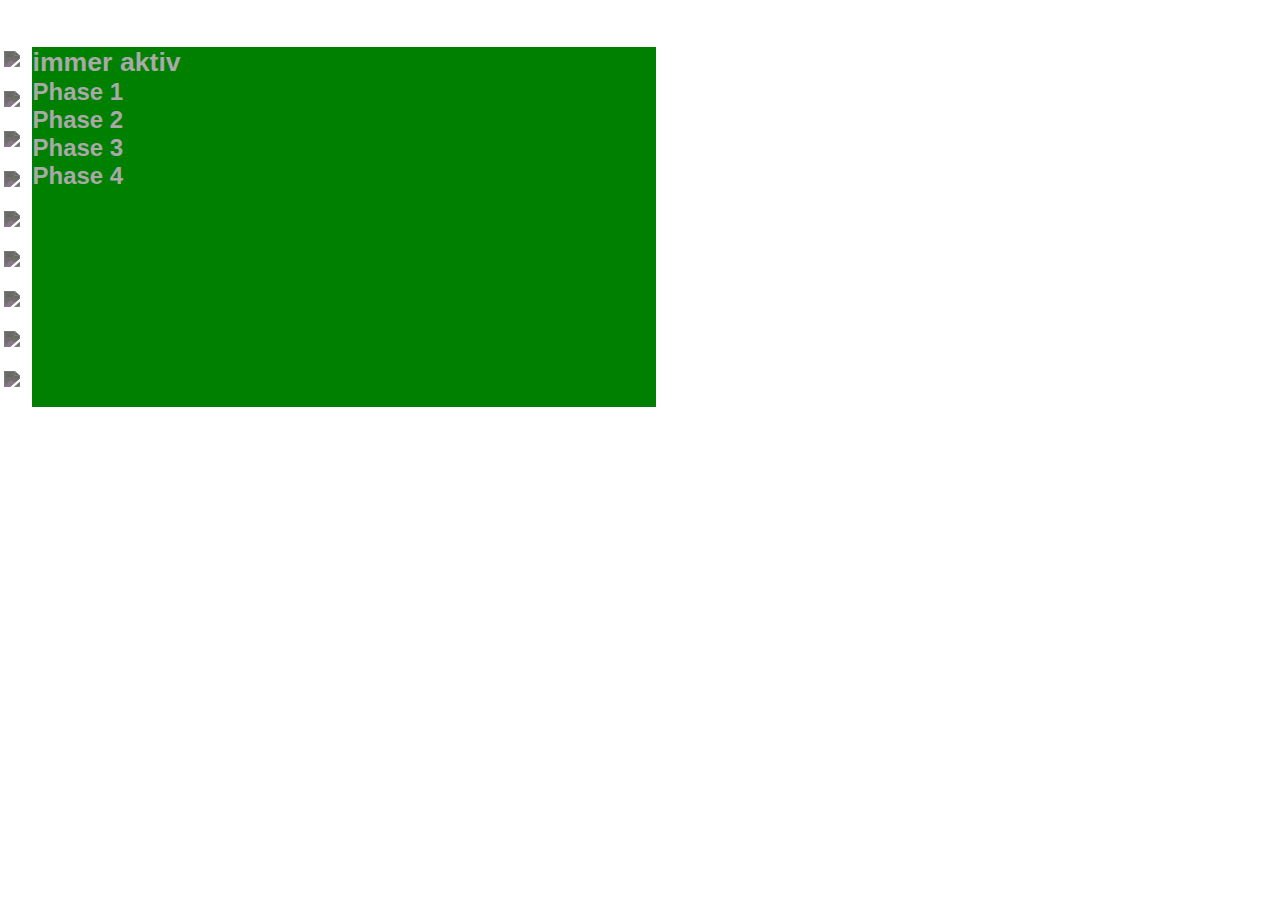
==== wow.html @ e4fa1db1 "erster Save" ====
<!DOCTYPE html>
<html lang='de'>
<head>
	<script src="https://ajax.googleapis.com/ajax/libs/jquery/3.3.1/jquery.min.js">
	</script>
	<meta charset='UTF-8'>
	<meta name="viewport" content="width=device-width, initial-scale=1.0">
  <title>Maddä-train</title>
	<!--android Icons der Website:-->
	<link rel="apple-touch-icon" sizes="57x57" href="./png/apple-icon-57x57.png">
	<link rel="apple-touch-icon" sizes="60x60" href="./png/apple-icon-60x60.png">
	<link rel="apple-touch-icon" sizes="72x72" href="./png/apple-icon-72x72.png">
	<link rel="apple-touch-icon" sizes="76x76" href="./png/apple-icon-76x76.png">
	<link rel="apple-touch-icon" sizes="114x114" href="./png/apple-icon-114x114.png">
	<link rel="apple-touch-icon" sizes="120x120" href="./png/apple-icon-120x120.png">
	<link rel="apple-touch-icon" sizes="144x144" href="./png/apple-icon-144x144.png">
	<link rel="apple-touch-icon" sizes="152x152" href="./png/apple-icon-152x152.png">
	<link rel="apple-touch-icon" sizes="180x180" href="./png/apple-icon-180x180.png">
	<link rel="icon" type="image/png" sizes="192x192"  href="./png/android-icon-192x192.png">
	<link rel="icon" type="image/png" sizes="32x32" href="./png/favicon-32x32.png">
	<link rel="icon" type="image/png" sizes="96x96" href="./png/favicon-96x96.png">
	<link rel="icon" type="image/png" sizes="16x16" href="./png/favicon-16x16.png">
	<link rel="manifest" href="./png/manifest.json">
	<meta name="msapplication-TileColor" content="#ffffff">
	<meta name="msapplication-TileImage" content="/ms-icon-144x144.png">
	<meta name="theme-color" content="#ffffff">
	<!--meine css:-->
  <link rel='stylesheet' href='styles.css'/>
	<!--LATEX+++++++++++++++++(MAthJax) ++ alte version schneller aber schlechter: "output/NativeMML"-->
	<script type="text/x-mathjax-config">
		 	MathJax.Hub.Config({
 		 	jax: ["input/TeX","input/MathML","output/SVG", "output/PreviewHTML"],
 			extensions: ["tex2jax.js","mml2jax.js","MathMenu.js","MathZoom.js", "fast-preview.js", "AssistiveMML.js", "a11y/accessibility-menu.js"],
 			TeX: {
 				extensions: ["AMSmath.js","AMSsymbols.js","noErrors.js","noUndefined.js"]
 			},
			tex2jax: {
	 			inlineMath: [['$','$'], ['\\(','\\)']],
	 			processEscapes: true
 			},
			SVG:{
				font: "Gyre-Pagella",
				scale:100,
				undefinedFamily: "STIXGeneral, 'Arial Unicode MS', serif",
				mtextFontInherit: true,
				addMMLclasses: false, //some css style-stuff
				matchFontHeight: true,
				styles: {
					".MathJax_Display": {
	 				"text-align": "center",
	 					margin:       "1em 0em"
 					},

 				".MathJax .merror": {
	 				"background-color": "#FFFF88",
	 				color:   "#CC0000",
	 				border:  "1px solid #CC0000",
	 				padding: "1px 3px",
	 				"font-style": "normal",
	 				"font-size":  "50%"
 				}

				}

			},
			PreviewHTML: {
	 			scale: 100
 			}
 			});

			</script>
	<script type="text/javascript" async
		src="https://cdnjs.cloudflare.com/ajax/libs/mathjax/2.7.5/latest.js?config=default" >
	</script>


 	</head>

<body>
  <div class='flex-wrap page'>

		<div class='menu grid con'>
			<!--
			<div class="menüitem1 flex-wrap">

				<button type="button" onclick="home()" ><img src="https://img.icons8.com/ios/64/000000/home.png" class="pic"></button>
				<button type="button" onclick="druckansicht()" ><img src="https://img.icons8.com/ios/64/000000/shopping-cart.png" class="pic"></button>
			</div>
			<div class="menüitem2 flex-wrap">
				<button type="button" onclick="myFunction()" class="home"><img src="https://img.icons8.com/wired/64/000000/paint-palette.png" class="pic"></button>
				<button type="button" onclick="layOut()" class="home"><img src="https://img.icons8.com/wired/64/000000/browser-window.png" class="pic"></button>
				<button type="button" onclick="printcontainer()" class="home"><img src="https://img.icons8.com/ios/64/000000/add-shopping-cart.png" class="pic"></button>

				<button type="button" onclick="printer()" class="druck"><img src="https://img.icons8.com/ios/50/000000/print.png" class="pic"></button>
				<button type="button" onclick="vierf()" class="druck"><img src="https://img.icons8.com/ios/50/000000/grid-2.png" class="pic"></button>
				<button type="button" onclick="baumd()" class="druck"><img src="https://img.icons8.com/ios/50/000000/tree-structure.png" class="pic"></button>
				<button type="button" onclick="baumVier()" class="druck"><img src="https://img.icons8.com/ios/50/000000/grid-2.png" class="pic"><img src="https://img.icons8.com/ios/50/000000/tree-structure.png" class="pic"></button>
				<button type="button" onclick="nurLös()" class="druck"><img src="https://img.icons8.com/ios/50/000000/compress.png" class="pic"></button>
				<button type="button" onclick="nurAufgabe()" class="druck"><img src="https://img.icons8.com/ios/50/000000/txt.png" class="pic"></button>
			</div>
		-->
		</div>
		<div class="myBody">
			<div class='flex-wrap aufgabenübersicht c con'  id="Aufgabenübersicht">
			</div>

			<div class="flex-wrap innerpage1 c con">
				<div class='main' id="Aufgabentext">
					<h1 class='auftrag0' >immer aktiv</h1>
					<div class='flex-behälter gerade' ></div>
					<div class='flex-behälter ungerade' ></div>
					<div class='flex-behälter gerade' ></div>
					<div class='flex-behälter ungerade' ></div>
					<div class='flex-behälter gerade' ></div>
					<div class='flex-behälter ungerade' ></div>
					<div class='flex-behälter gerade' ></div>
					<div class='flex-behälter ungerade' ></div>
				</div>

				<div class='section aufträge' id="Aufträge">
					<h2 class='auftrag0' >Phase 1</h2>
					<div class='flex-behälter gerade' ></div>
					<div class='flex-behälter ungerade' ></div>
					<div class='flex-behälter gerade' ></div>
					<div class='flex-behälter ungerade' ></div>
					<div class='flex-behälter gerade' ></div>
					<div class='flex-behälter ungerade' ></div>
					<div class='flex-behälter gerade' ></div>
					<div class='flex-behälter ungerade' ></div>
				</div>

			<div class='section aufträge' id="Aufträge2">
				<h2 class='auftrag0' >Phase 2</h2>
				<div class='flex-behälter gerade' ></div>
				<div class='flex-behälter ungerade' ></div>
				<div class='flex-behälter gerade' ></div>
				<div class='flex-behälter ungerade' ></div>
				<div class='flex-behälter gerade' ></div>
				<div class='flex-behälter ungerade' ></div>
				<div class='flex-behälter gerade' ></div>
				<div class='flex-behälter ungerade' ></div>
			</div>

			<div class='section aufträge' id="Aufträge3">
				<h2 class='auftrag0' >Phase 3</h2>
				<div class='flex-behälter gerade' ></div>
				<div class='flex-behälter ungerade' ></div>
				<div class='flex-behälter gerade' ></div>
				<div class='flex-behälter ungerade' ></div>
				<div class='flex-behälter gerade' ></div>
				<div class='flex-behälter ungerade' ></div>
				<div class='flex-behälter gerade' ></div>
				<div class='flex-behälter ungerade' ></div>
			</div>

			<div class='section aufträge' id="Aufträge4">
				<h2 class='auftrag0' >Phase 4</h2>
				<div class='flex-behälter gerade' ></div>
				<div class='flex-behälter ungerade' ></div>
				<div class='flex-behälter gerade' ></div>
				<div class='flex-behälter ungerade' ></div>
				<div class='flex-behälter gerade' ></div>
				<div class='flex-behälter ungerade' ></div>
				<div class='flex-behälter gerade' ></div>
				<div class='flex-behälter ungerade' ></div>
			</div>
		</div>

		<div class="flex-wrap innerpage2 c con">
		</div>

		<div class="printArea">
		</div>

</div>
</div>




<!-- <canvas  class="canvas" id="myCanvas" width="1200" height="800"/>
 -->
	<script src="Aufgabentexte/texte.js"></script>

<script src="baumdiagramm/baumElemente.js"></script>
<script src="baumdiagramm/baumScript.js"></script>
	<script src="windowResize.js"></script>

		<script src="myScript.js"></script>

		<script src="ergebnisÜberprüfer.js"></script>

	<script src="aussehen.js"></script>


  </body>
</html>
---- styles.css ----
*{
  margin: 0;
  padding: 0;
  box-sizing: border-box;
  font-size:13pt;
  font-family: Roboto, Helvetica, Times New Roman;
}
h1{
  font-size:20pt;
}
h2{
  font-size:18pt;
}
h3{
    font-size:16pt;
}




.auftrag0 {
  width:100%;

}
.auftragsText{
  width:100%;
  display:flex;
}
.h11{
  width:50%;
  text-align: left;
}
.h22{
  width:50%;
}

.üschrift{
  grid-column-start: 1;
  grid-column-end: 3;
  grid-row-start: 1;
  grid-row-end: 2;
}
.pic{
  filter: invert(60%);
  width:30pt;
  height: 30pt;
}

.myBody{
  display:flex;
  width:100%;

}

.printArea{
  width:100%;
}


.myeqn.math{
  zoom: .6;
  -moz-transform: scale(.6);

}

/* die scrollbars ewerden in den 4 elementen eingestellt:*/
/***** width*/
::-webkit-scrollbar {
  /*width: 10px;*/
  height:10px;
}
::-webkit-scrollbar-track {
  box-shadow: inset 0 0 0px white;
  border-radius: 10px;
}
::-webkit-scrollbar-thumb {
  background:  darkgrey;
  border-radius:5px;
}
::-webkit-scrollbar-thumb:hover {
  background: black;
}

.padding{
  padding: 5pt;
}



.whiten{background-color:white;}
.lightlightgrey{background-color: #A9A9A9;}
.verydarkgrey{  background-color: #101010;}
.darkgrey{  background-color:	#202020;}
.lightgrey{  background-color: #282828;}
.lightergrey{  background-color: #303030;}

.verydarkblue{background-color:#0B0936;}
.darkblue{  background-color:#1F1E4D;}
.lightblue{background-color: #3D3B70;}
.lighterblue{ background-color:#605E8C;}

.verydarklila{background-color: #605E8C;}
.darklila{background-color: #8C5E73;}
.lightlila{background-color: #5E8C77;}
.lighterlila{background-color: #8A8C5E;}

.green{  background-color:#0A450F;}
.red{  background-color:#750900;}
.blue{  background-color:#262F73;}
.orange{  background-color:#B78800;}

.lila{  background-color:purple;}

.greentext{
  color:green;
  font-size: inherit;
}
.redtext{  color:red;}
.bluetext{  color:#0751c6;}
.orangetext{  color:orange;}

.lila{  color:purple;}
.yellow{background-color: yellow;}

.schwarz{color:black;}
.weißgrau{color:darkgrey;}

.rund{  border-radius: 5pt;}

button{
 padding: 3px 3px;
 text-align:center;
 border: 2px solid #4CAF50; /* Green */
 border-radius:5px;
 height:30pt;

}
button:hover{
  background-color:red;
  color:white;
}

button .pic{
  height:100%;
  width:auto;
}


.flex-wrap{
  display:flex;
  flex-wrap:wrap;
}
.flex-behälter{
  display:flex;
}


.page{
    color:darkgrey;
}
.grid{
  display:grid;
}
.menu{
    grid-template-columns:23% 77%;
    height:35pt;
    width:100%;
}


.innerpage1{
  width:100%;
  background-color:green;
}


.myBody{
  width:100%;
}

.aufgabenübersicht{
/*  font-size: 16pt;*/
  flex-grow: column;
  overflow:auto;
}
.menüicon{
  padding:3pt;
}
.images{
  opacity:1;
  width:100%;
}
/*Elemente der Aufgabenübersicht (links bzw oben)*/
.menüicon:hover {
 background-color: yellow;
}

.menüitem1{
  flex-direction: row;
}
.menüitem2{
    flex-direction: row-reverse;
}


/* schmaler desktop/wenig pixel bzw Handy hochkant*/
@media  screen and (max-width:450px){
  body {
	width:100%;
  }
 *{
    font-size:16pt;
  }

  .aufgabenübersicht{
    flex-direction:column;
    height:40pt;
    width:100%;
  }
  .menüicon,
  .images{
    height:100%;
    width:auto;
  }
  .innerpage1{
    flex:9;
  }
}



/* Tablet Styles oder handy breitbild*/
@media  screen and (min-width: 450px)and (max-width: 961px) {
  *{
         font-size:14pt;
   }

  .main,
  .aufträge
  {
	  width:100%;
  }

.innerpage1{
  flex:15;
}
  .aufgabenübersicht{
    flex:1;
    flex-direction:column;
    background-color: : yellow;
  }


}

/* Desktop Styles*/
@media  screen and (min-width: 961px){
  *{
         font-size:13pt;
   }

  .aufgabenübersicht{
    width:50pt;
  flex-direction:column;

  }

  .innerpage1 {
    flex-direction: column;
  }

.tab{
  font-size:10pt;
  height:30pt;
}

}
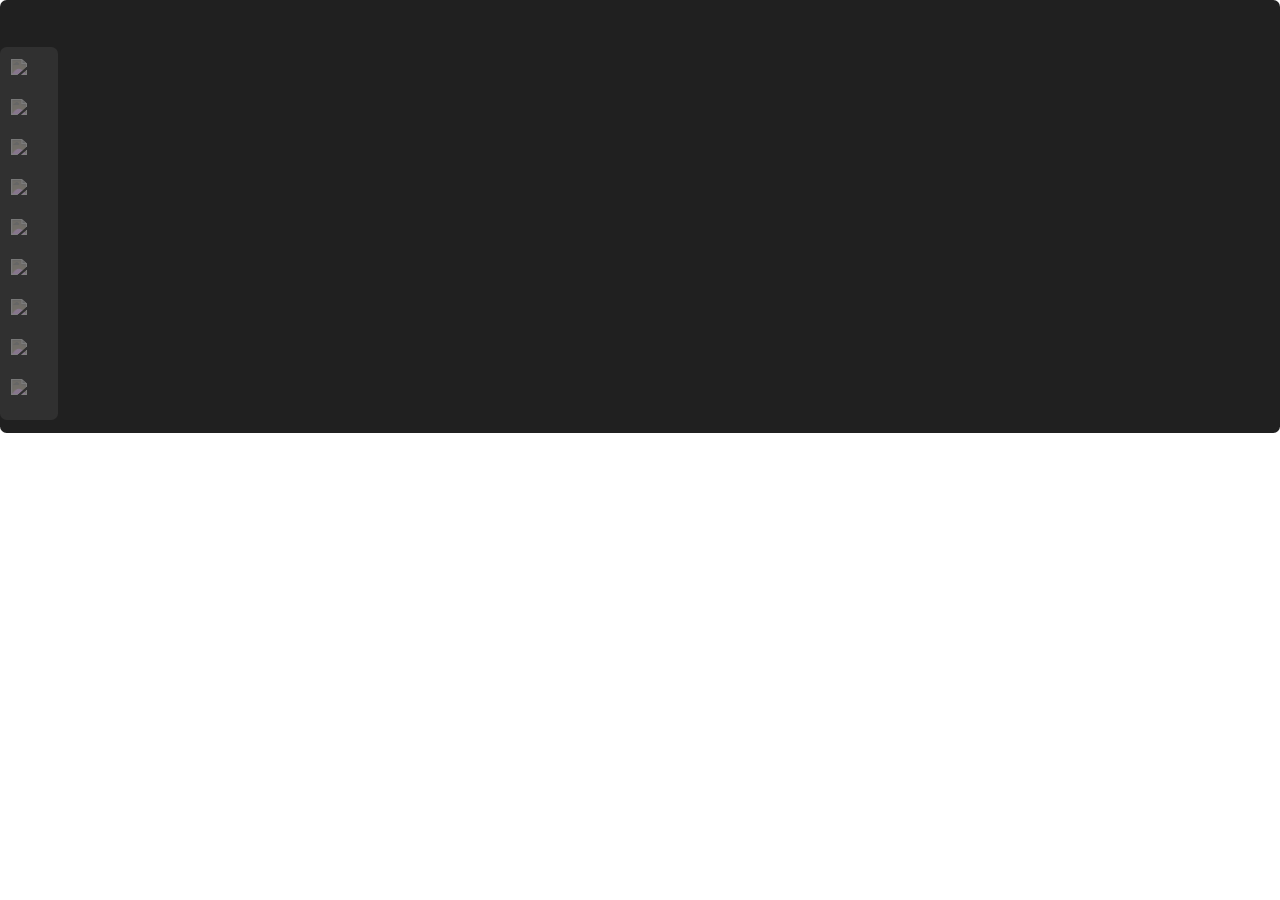
==== commit f40ae576: "format" ====
--- a/wow.html
+++ b/wow.html
@@ -104,7 +104,7 @@
 			<div class='flex-wrap aufgabenübersicht c con'  id="Aufgabenübersicht">
 			</div>
 
-			<div class="flex-wrap innerpage1 c con">
+			<div class="innerpage1">
 				<div class='main' id="Aufgabentext">
 					<h1 class='auftrag0' >immer aktiv</h1>
 					<div class='flex-behälter gerade' ></div>
@@ -166,12 +166,11 @@
 			</div>
 		</div>
 
-		<div class="flex-wrap innerpage2 c con">
-		</div>
+</div>
+<div class="flex-wrap innerpage2 c con">
+</div>
 
-		<div class="printArea">
-		</div>
-
+<div class="printArea">
 </div>
 </div>
 
--- a/styles.css
+++ b/styles.css
@@ -8,13 +8,13 @@
   font-family: Roboto, Helvetica, Times New Roman;
 }
 h1{
-  font-size:20pt;
+  font-size:18pt;
 }
 h2{
-  font-size:18pt;
+  font-size:15pt;
 }
 h3{
-    font-size:16pt;
+    font-size:15pt;
 }
 
 
@@ -26,14 +26,14 @@
 }
 .auftragsText{
   width:100%;
-  display:flex;
 }
 .h11{
-  width:50%;
+  width:60%;
   text-align: left;
 }
 .h22{
-  width:50%;
+  width:40%;
+  text-align:center;
 }
 
 .üschrift{
@@ -50,8 +50,8 @@
 
 .myBody{
   display:flex;
-  width:100%;
-
+  flex-wrap:nowrap;
+  width:100%;
 }
 
 .printArea{
@@ -172,18 +172,13 @@
 
 .innerpage1{
   width:100%;
-  background-color:green;
-}
-
-
-.myBody{
-  width:100%;
 }
 
 .aufgabenübersicht{
 /*  font-size: 16pt;*/
   flex-grow: column;
   overflow:auto;
+  width:45pt;
 }
 .menüicon{
   padding:3pt;
@@ -213,7 +208,9 @@
  *{
     font-size:16pt;
   }
-
+.myBody{
+  flex-direction: column;
+}
   .aufgabenübersicht{
     flex-direction:column;
     height:40pt;
@@ -224,11 +221,8 @@
     height:100%;
     width:auto;
   }
-  .innerpage1{
-    flex:9;
-  }
-}
-
+
+}
 
 
 /* Tablet Styles oder handy breitbild*/
@@ -237,21 +231,15 @@
          font-size:14pt;
    }
 
-  .main,
   .aufträge
   {
 	  width:100%;
   }
 
-.innerpage1{
-  flex:15;
-}
   .aufgabenübersicht{
-    flex:1;
     flex-direction:column;
     background-color: : yellow;
   }
-
 
 }
 
@@ -260,11 +248,8 @@
   *{
          font-size:13pt;
    }
-
   .aufgabenübersicht{
-    width:50pt;
   flex-direction:column;
-
   }
 
   .innerpage1 {
